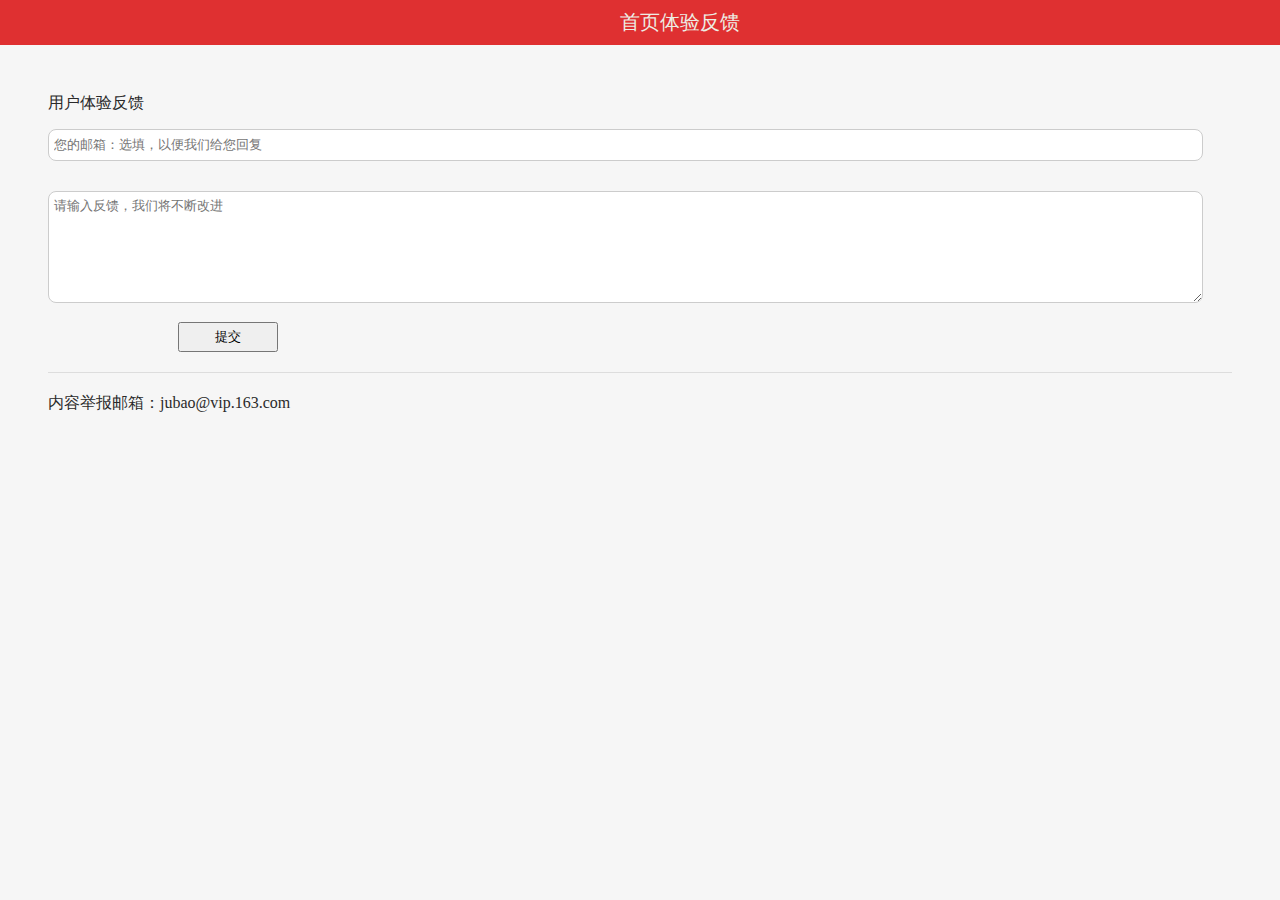
==== freedback.html @ 7b6ab83d "first upload" ====
<!DOCTYPE html>
<html lang="en">

<head>
    <meta charset="UTF-8">
    <meta http-equiv="X-UA-Compatible" content="IE=edge">
    <meta name="viewport" content="width=device-width, initial-scale=1.0">
    <title>反馈</title>
    <style>
        body,
        p,
        ul,
        h1,
        h2,
        h3,
        h4,
        h5,
        h6 {
            margin: 0;
            padding: 0;
            font-weight: normal;
        }

        body {
            text-align: left;
            background: #f6f6f6;
            font-size: 16px;
            color: #2a2a2a;
        }

        .index-p31 {
            padding: 0px 3.1%;
        }

        header {
            width: 100%;
            color: #fff;
            font-size: 16px;
            overflow: hidden;
            background-color: #df3031 !important;
        }

        header .logoBar {
            float: left;
            width: 80%;
            height: 45px;
            line-height: 45px;
        }

        .header-list .home {
            background-position: 0% 50%;
            float: left;
            width: 25%;
            margin: 0;
        }

        a:visited {
            text-decoration: none;
            color: #2a2a2a;
        }

        .channelTitle {
            color: #edede4;
            font-size: 20px;
            text-align: center;
            width: 75%;
            float: right;
        }

        .suggest {
            overflow: hidden;
            padding: 3.75%;
        }

        form {
            display: block;
            margin-top: 0em;
        }

        #form_mail,
        .form_content {
            border: 1px solid #ccc;
            border-radius: 8px;
            margin: 15px 0;
            width: 96.5%;
            line-height: 20px;
            padding: 5px;
        }

        .form_content {
            min-height: 100px;
            border: 1px solid #ccc;
            border-radius: 8px;
            margin: 15px 0;
            width: 96.5%;
            line-height: 20px;
            padding: 5px;
        }

        .label_pic {
            display: block;
        }

        label {
            cursor: default;
        }

        .pic_file {
            margin: 15px auto;
        }

        button {
            width: 100px;
            height: 30px;
            margin-left: 130px;
        }

        .jubao {
            margin-top: 20px;
            padding-top: 20px;
            border-top: 1px solid #ddd;
        }
    </style>
</head>

<body>
    <div class="wrap" id="wrap">
        <div class="main">
            <header class="index-p31 header-list">
                <div id="top" class="logoBar">
                    <a href="" class="home" id="return"></a>
                    <h1 class="channelTitle">首页体验反馈</h1>
                </div>
            </header>
            <div class="suggest">
                <form action="./tiaozhuan.htm" method="get" id="form" name="form" class="common_form clearfix">
                    <div>用户体验反馈</div>
                    <input type="text" id="form_mail" name="mail" placeholder="您的邮箱：选填，以便我们给您回复" value="">
                    <textarea name="content" type="text" id="form_content" class="form_content"
                        placeholder="请输入反馈，我们将不断改进" maxlength="200"></textarea>
                    <br>
                    <a href="./tiaozhuan.htm">
                        <button type="submit" class="tijiao">提交</button>
                    </a>
                </form>
                <div class="jubao">
                    <p>内容举报邮箱：jubao@vip.163.com</p>
                </div>
            </div>
        </div>
    </div>
</body>

</html>
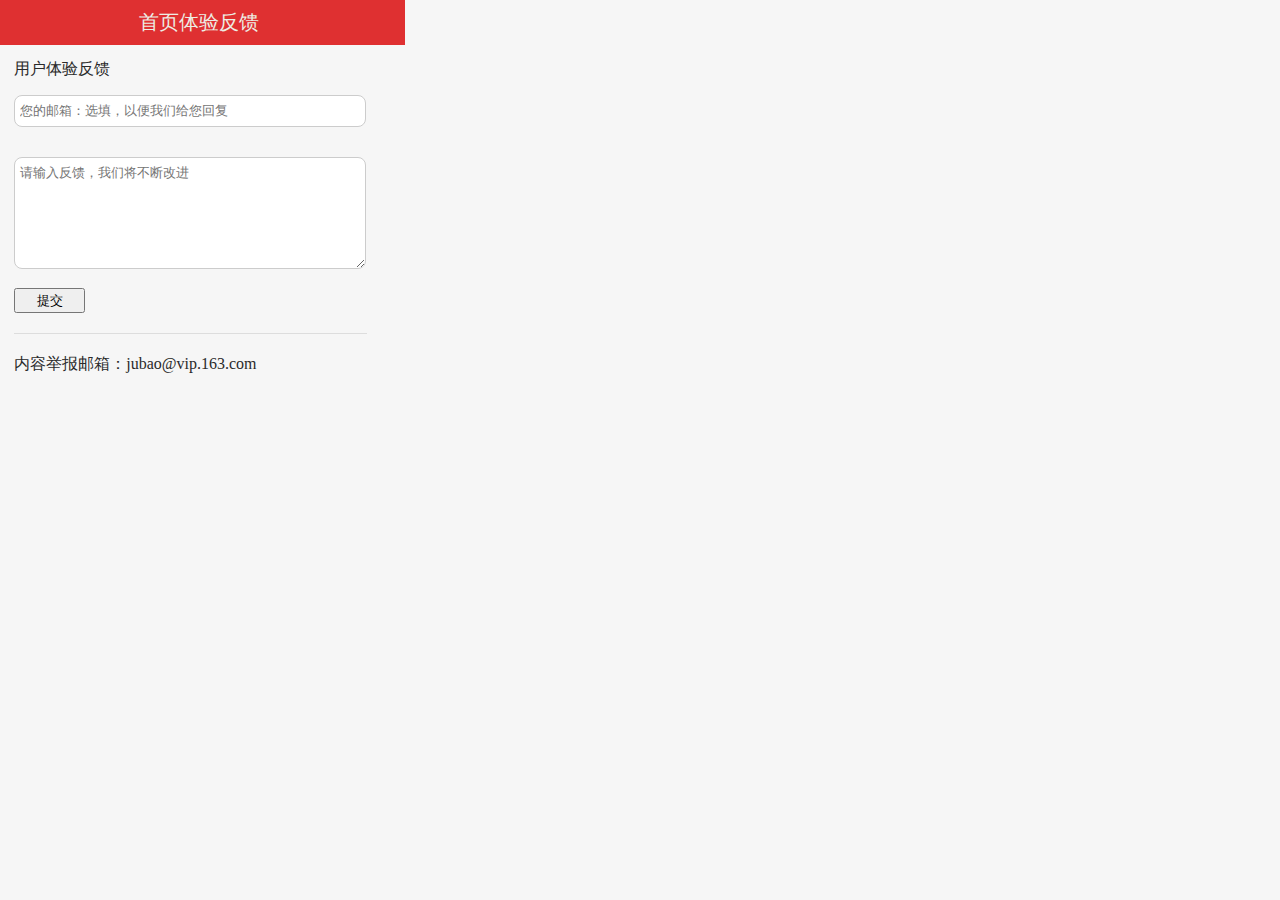
==== commit 707e2e3e: "upload bug" ====
--- a/freedback.html
+++ b/freedback.html
@@ -4,8 +4,8 @@
 <head>
     <meta charset="UTF-8">
     <meta http-equiv="X-UA-Compatible" content="IE=edge">
-    <meta name="viewport" content="width=device-width, initial-scale=1.0">
-    <title>反馈</title>
+    <meta name="viewport" content="width=device-width, initial-scale=1.0, maximum-scale=1.0, user-scalable=0">
+    <title>219-王涛_反馈</title>
     <style>
         body,
         p,
@@ -26,6 +26,7 @@
             background: #f6f6f6;
             font-size: 16px;
             color: #2a2a2a;
+            display: flex;
         }
 
         .index-p31 {
@@ -41,7 +42,6 @@
         }
 
         header .logoBar {
-            float: left;
             width: 80%;
             height: 45px;
             line-height: 45px;
@@ -49,7 +49,6 @@
 
         .header-list .home {
             background-position: 0% 50%;
-            float: left;
             width: 25%;
             margin: 0;
         }
@@ -63,8 +62,8 @@
             color: #edede4;
             font-size: 20px;
             text-align: center;
-            width: 75%;
-            float: right;
+            width: 100%;
+            margin: auto 35px;
         }
 
         .suggest {
@@ -110,9 +109,9 @@
         }
 
         button {
-            width: 100px;
-            height: 30px;
-            margin-left: 130px;
+            width: 20%;
+            height: 25px;
+            margin: auto;
         }
 
         .jubao {
@@ -133,13 +132,13 @@
                 </div>
             </header>
             <div class="suggest">
-                <form action="./tiaozhuan.htm" method="get" id="form" name="form" class="common_form clearfix">
+                <form action="./tiaozhuan.html" method="get" id="form" name="form" class="common_form clearfix">
                     <div>用户体验反馈</div>
                     <input type="text" id="form_mail" name="mail" placeholder="您的邮箱：选填，以便我们给您回复" value="">
                     <textarea name="content" type="text" id="form_content" class="form_content"
                         placeholder="请输入反馈，我们将不断改进" maxlength="200"></textarea>
                     <br>
-                    <a href="./tiaozhuan.htm">
+                    <a href="./tiaozhuan.html">
                         <button type="submit" class="tijiao">提交</button>
                     </a>
                 </form>
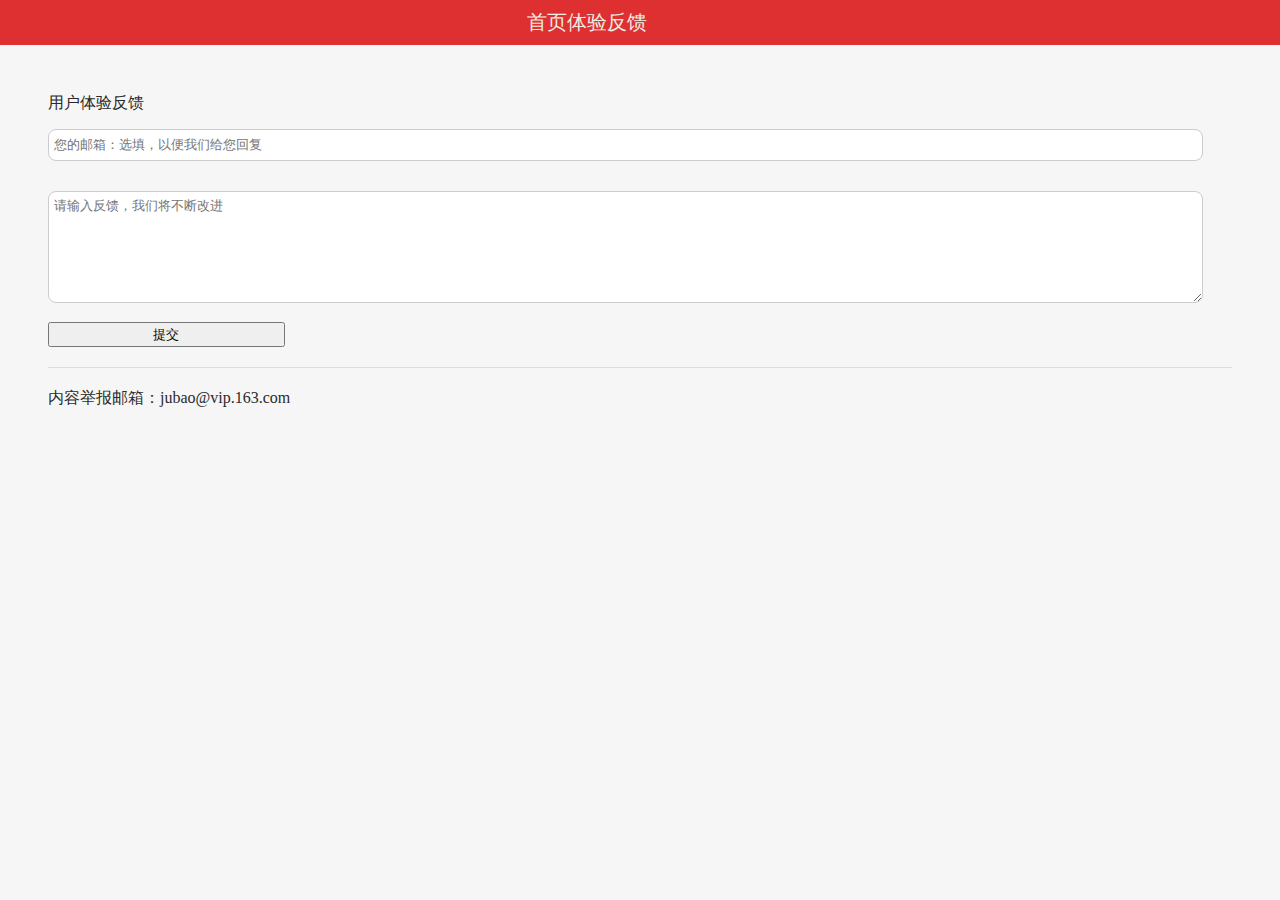
==== commit 5c4da5e9: "Add files via upload" ====
--- a/freedback.html
+++ b/freedback.html
@@ -26,7 +26,8 @@
             background: #f6f6f6;
             font-size: 16px;
             color: #2a2a2a;
-            display: flex;
+            /* display: flex; */
+            min-width: 290px;
         }
 
         .index-p31 {
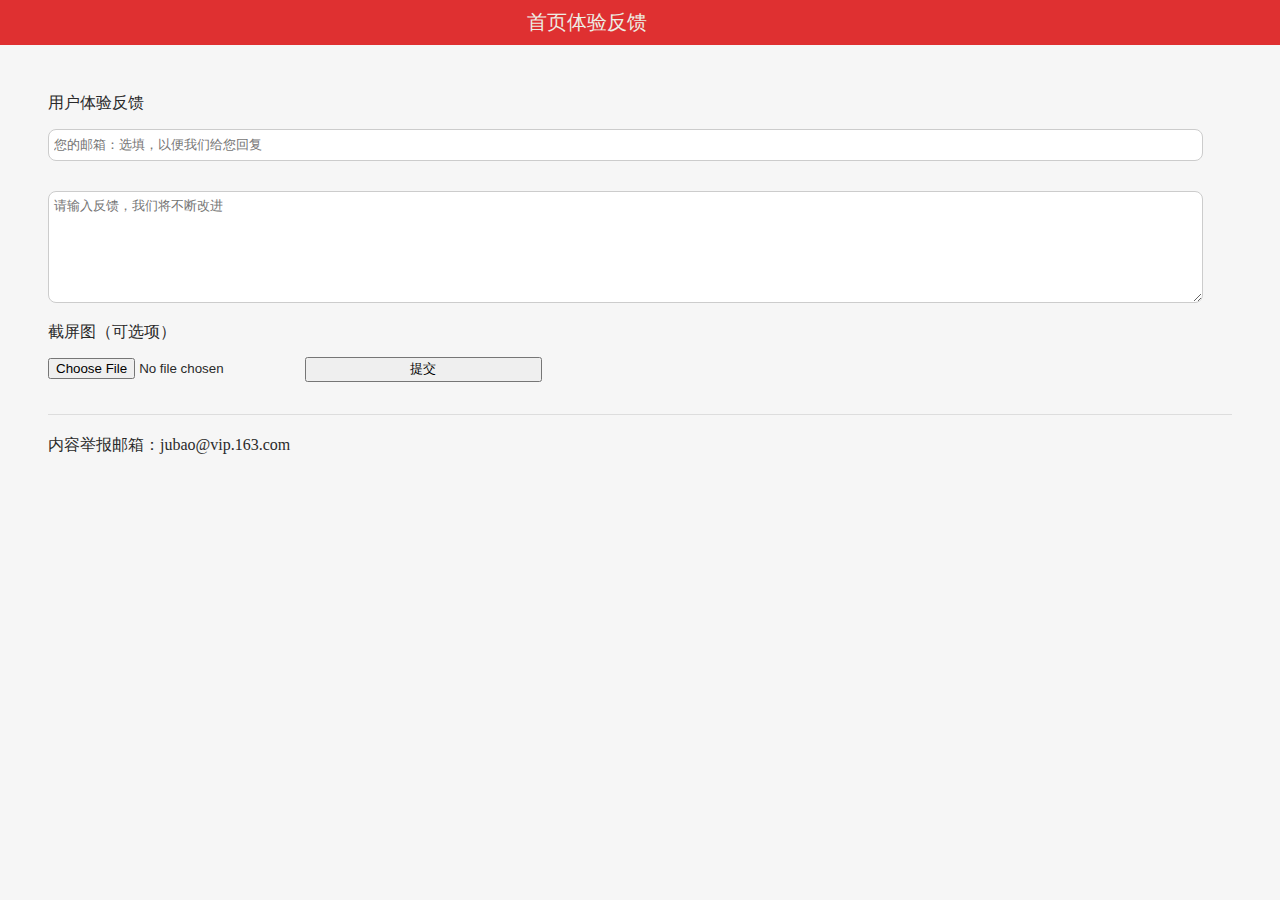
==== commit 2800fb37: "add file" ====
--- a/freedback.html
+++ b/freedback.html
@@ -139,6 +139,9 @@
                     <textarea name="content" type="text" id="form_content" class="form_content"
                         placeholder="请输入反馈，我们将不断改进" maxlength="200"></textarea>
                     <br>
+                    <span>截屏图（可选项）</span>
+                    <br>
+                    <input type="file" class="pic_file">
                     <a href="./tiaozhuan.html">
                         <button type="submit" class="tijiao">提交</button>
                     </a>
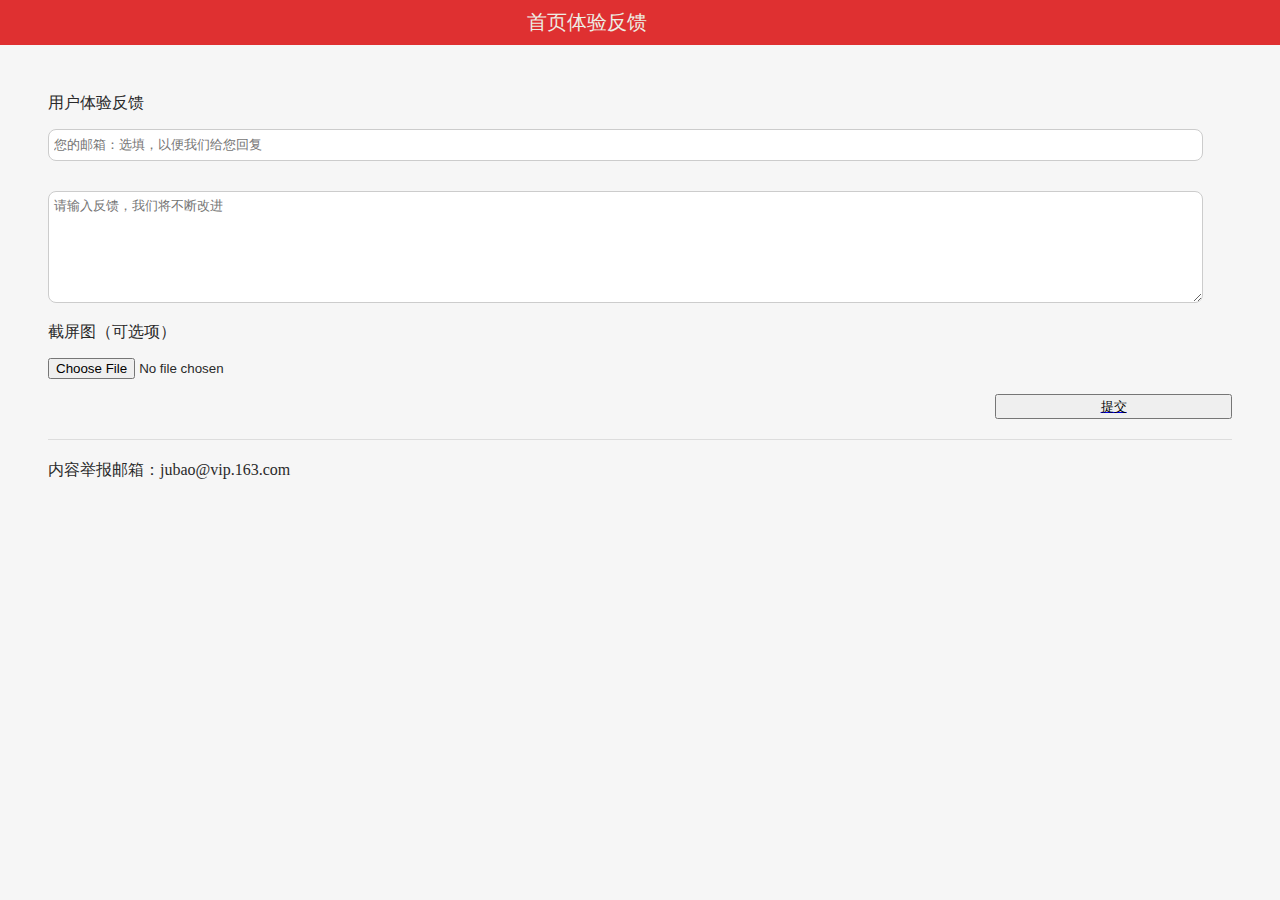
==== commit fa899e4d: "Add files via upload" ====
--- a/freedback.html
+++ b/freedback.html
@@ -112,13 +112,17 @@
         button {
             width: 20%;
             height: 25px;
-            margin: auto;
         }
 
         .jubao {
             margin-top: 20px;
             padding-top: 20px;
             border-top: 1px solid #ddd;
+        }
+        .right{
+           display: flex;
+            flex-direction: column;
+            align-items: flex-end;
         }
     </style>
 </head>
@@ -142,7 +146,8 @@
                     <span>截屏图（可选项）</span>
                     <br>
                     <input type="file" class="pic_file">
-                    <a href="./tiaozhuan.html">
+                    <br>
+                    <a href="./tiaozhuan.html" class="right">
                         <button type="submit" class="tijiao">提交</button>
                     </a>
                 </form>
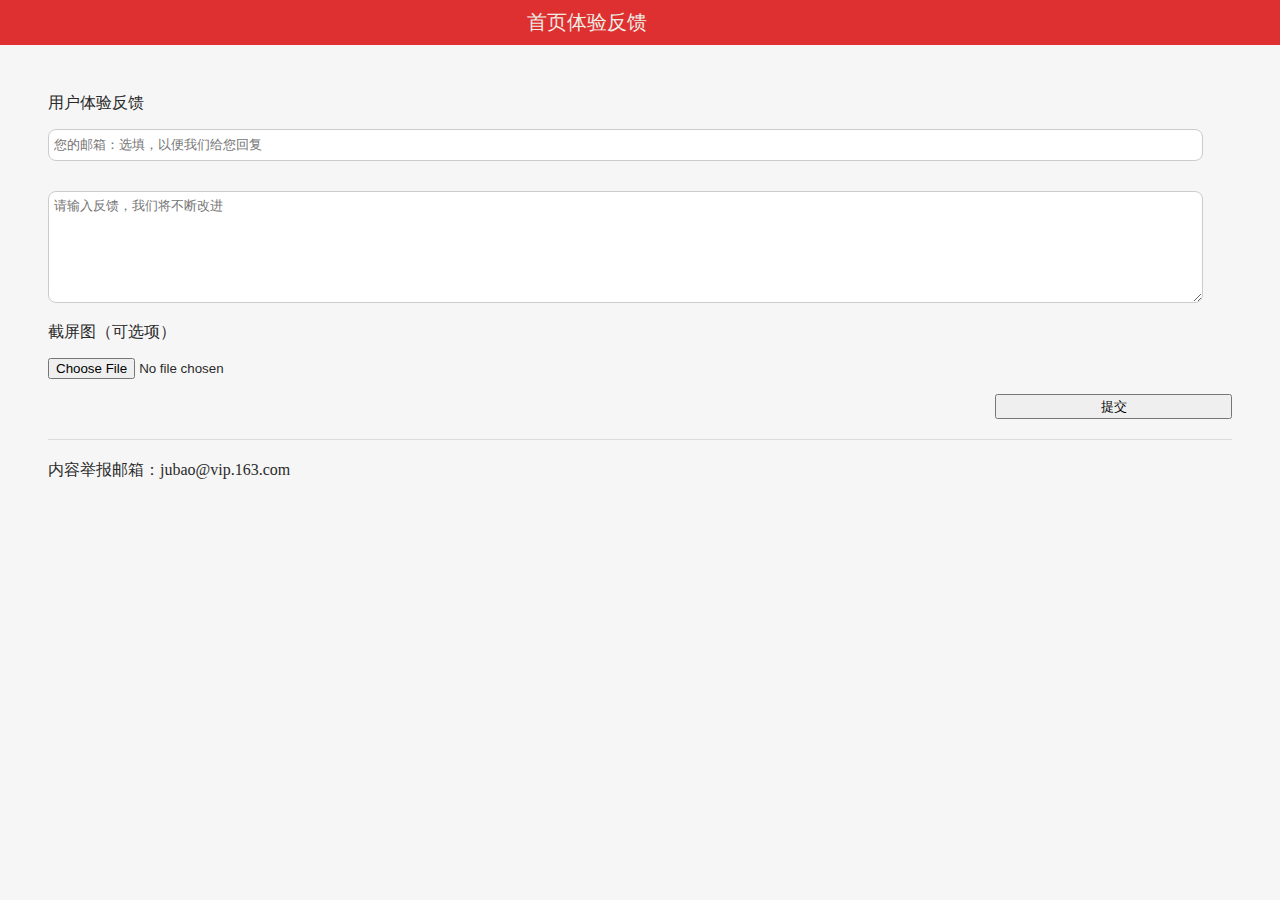
==== commit d5b11c9a: "five" ====
--- a/freedback.html
+++ b/freedback.html
@@ -26,7 +26,6 @@
             background: #f6f6f6;
             font-size: 16px;
             color: #2a2a2a;
-            /* display: flex; */
             min-width: 290px;
         }
 
@@ -54,7 +53,7 @@
             margin: 0;
         }
 
-        a:visited {
+        a{
             text-decoration: none;
             color: #2a2a2a;
         }
@@ -101,16 +100,12 @@
             display: block;
         }
 
-        label {
-            cursor: default;
-        }
-
         .pic_file {
             margin: 15px auto;
         }
 
         button {
-            width: 20%;
+            width: 100%;
             height: 25px;
         }
 
@@ -119,10 +114,13 @@
             padding-top: 20px;
             border-top: 1px solid #ddd;
         }
-        .right{
-           display: flex;
+
+        .right {
+            display: flex;
             flex-direction: column;
             align-items: flex-end;
+            width: 20%;
+            margin: 0 0 0 auto;
         }
     </style>
 </head>
